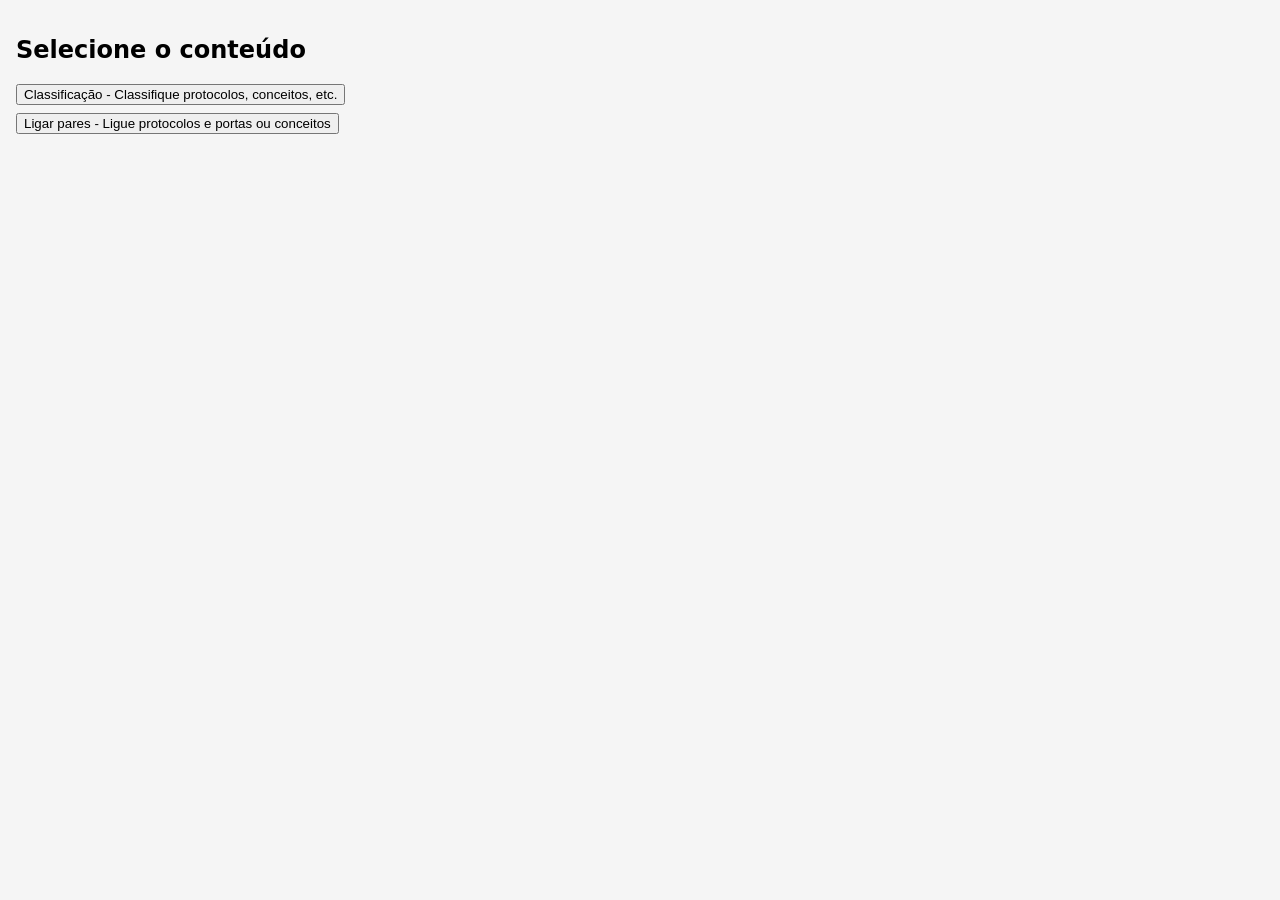
==== index.html @ df896571 "MVP" ====
<!DOCTYPE html>
<html lang="pt-br">
<head>
  <meta charset="UTF-8" />
  <meta name="viewport" content="width=device-width, initial-scale=1.0" />
  <title>CCC Platform</title>
  <link rel="stylesheet" href="style.css" />
</head>
<body>
  <div id="app"></div>
  <script type="module" src="app/App.js"></script>
</body>
</html>
---- style.css ----
body {
  margin: 0;
  font-family: system-ui, sans-serif;
  background: #f5f5f5;
}

#app {
  padding: 16px;
}

/* Card genérico */
.card {
  background: white;
  padding: 10px 12px;
  border-radius: 8px;
  cursor: grab;
  user-select: none;
  transition: background 0.3s, transform 0.2s;
  margin: 4px;
  display: inline-block;
}

/* Feedback visual */
.card.correct {
  background: #a0e6a0;
}

.card.incorrect {
  background: #f4a0a0;
}

/* Zona genérica */
.zone {
  border: 2px dashed #ccc;
  padding: 12px;
  margin: 12px 0;
  border-radius: 8px;
  min-height: 80px;
  display: flex;
  flex-direction: column; /* itens vão abaixo do label */
  gap: 8px;
}

/* Label da zona separado dos itens */
.zone-label {
  font-weight: bold;
  margin-bottom: 8px;
}

/* Container para itens dentro da zona */
.zone-items {
  display: flex;
  flex-wrap: wrap;
  gap: 8px;
}
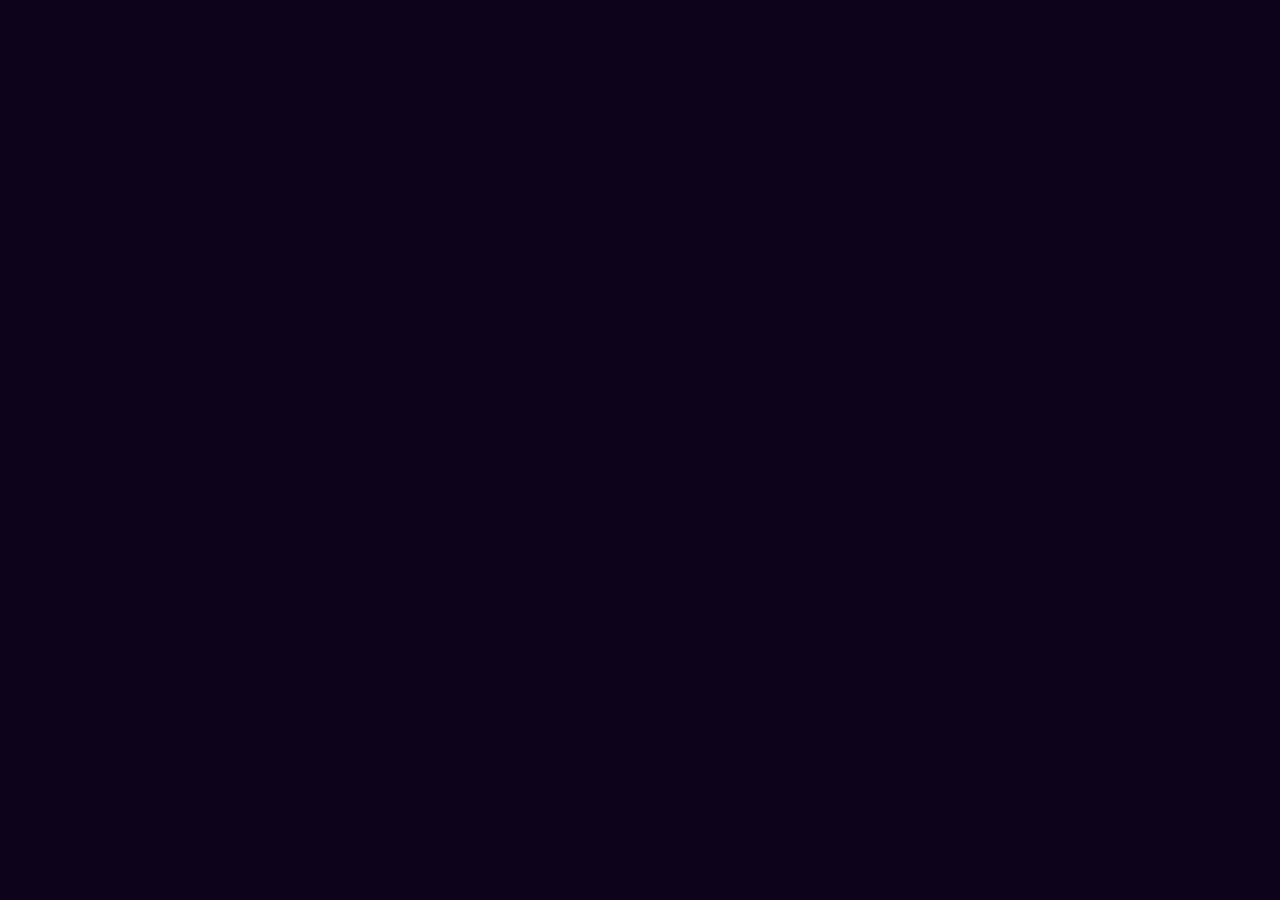
==== commit b932f92f: "changes on flow to support relations, color changes, add afo content" ====
--- a/index.html
+++ b/index.html
@@ -1,13 +1,18 @@
 <!DOCTYPE html>
 <html lang="pt-br">
+
 <head>
   <meta charset="UTF-8" />
   <meta name="viewport" content="width=device-width, initial-scale=1.0" />
-  <title>CCC Platform</title>
+  <style src="style.css"></style>
+  <title>Vertex</title>
   <link rel="stylesheet" href="style.css" />
 </head>
+
 <body>
   <div id="app"></div>
+  <script src="https://unpkg.com/interactjs/dist/interact.min.js"></script>
   <script type="module" src="app/App.js"></script>
 </body>
-</html>
+
+</html>
--- a/style.css
+++ b/style.css
@@ -1,16 +1,43 @@
-body {
+body{
   margin: 0;
   font-family: system-ui, sans-serif;
-  background: #f5f5f5;
+  color: #B6B3BA;
+  background-color: #0d031b;
 }
 
 #app {
   padding: 16px;
 }
 
+button {
+
+  cursor: pointer;
+  outline: 0;
+  color: #fff;
+  background-color: #251C31;
+  border-color: #251C31;
+  display: inline-block;
+  font-weight: 400;
+  line-height: 1.5;
+  text-align: center;
+  border: 1px solid transparent;
+  padding: 6px 12px;
+  font-size: 16px;
+  border-radius: .25rem;
+  transition: color .15s ease-in-out, background-color .15s ease-in-out, border-color .15s ease-in-out, box-shadow .15s ease-in-out;
+
+  :hover {
+    color: #fff;
+    background-color: #0b5ed7;
+    border-color: #0a58ca;
+  }
+
+}
+
+
 /* Card genérico */
 .card {
-  background: white;
+  background: #48119e;
   padding: 10px 12px;
   border-radius: 8px;
   cursor: grab;
@@ -37,7 +64,8 @@
   border-radius: 8px;
   min-height: 80px;
   display: flex;
-  flex-direction: column; /* itens vão abaixo do label */
+  flex-direction: column;
+  /* itens vão abaixo do label */
   gap: 8px;
 }
 
@@ -53,3 +81,23 @@
   flex-wrap: wrap;
   gap: 8px;
 }
+
+/* Evita o pull-to-refresh do navegador em elementos interativos */
+.draggable-item {
+  touch-action: none;
+  /* impede scroll/pull-to-refresh */
+  -ms-touch-action: none;
+}
+
+.match-item {
+  touch-action: none;
+  /* já impede o comportamento padrão de scroll do elemento */
+  -ms-touch-action: none;
+  user-select: none;
+  /* impede seleção de texto durante drag */
+}
+
+#game-container {
+  overscroll-behavior: contain;
+  /* impede pull-to-refresh no container */
+}
